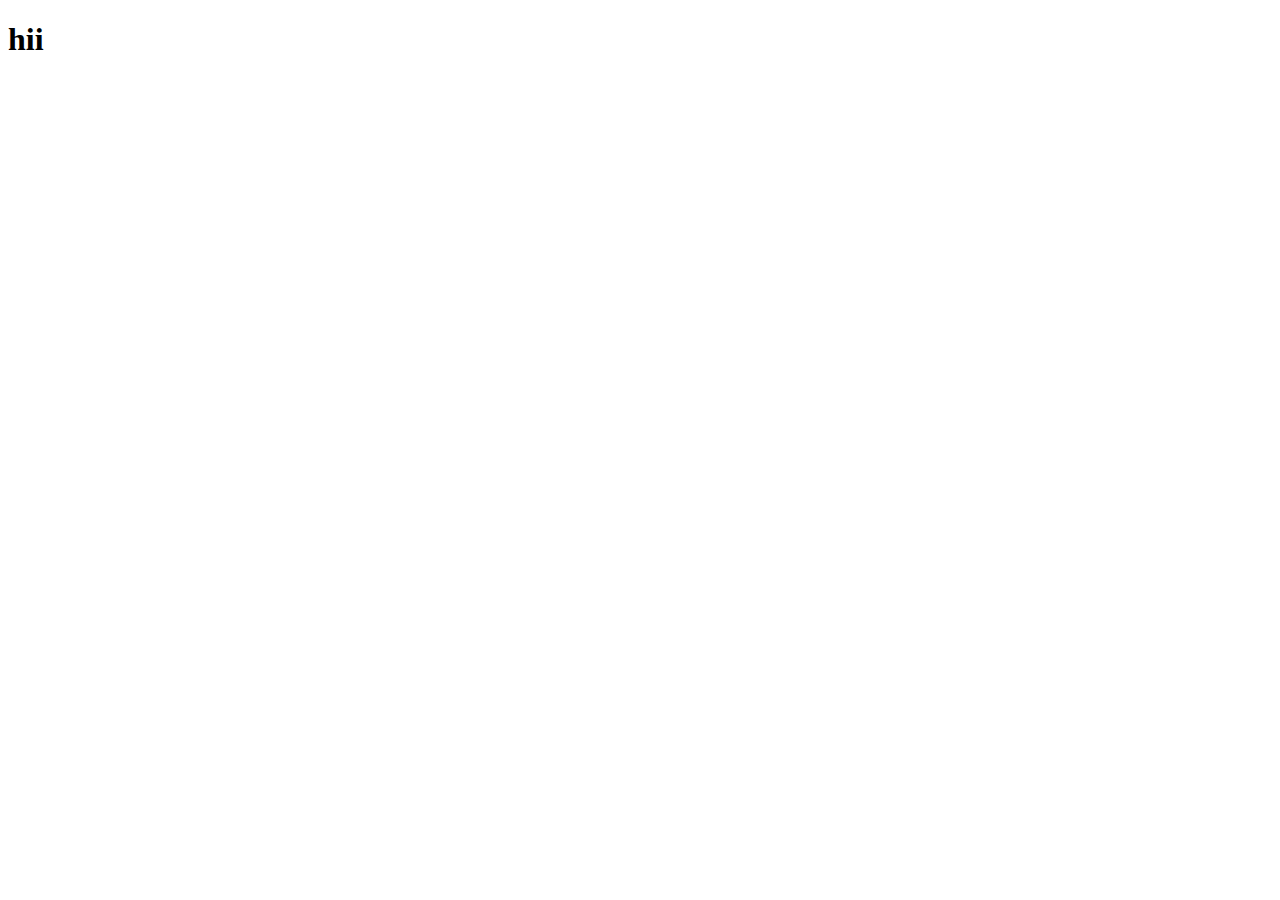
==== index.html @ 45d27f85 "commit" ====
<!DOCTYPE html>
<html lang="en">
<head>
    <meta charset="UTF-8">
    <meta http-equiv="X-UA-Compatible" content="IE=edge">
    <meta name="viewport" content="width=device-width, initial-scale=1.0">
    <title>Document</title>
</head>
<body>
    <h1>hii</h1>
</body>
</html>
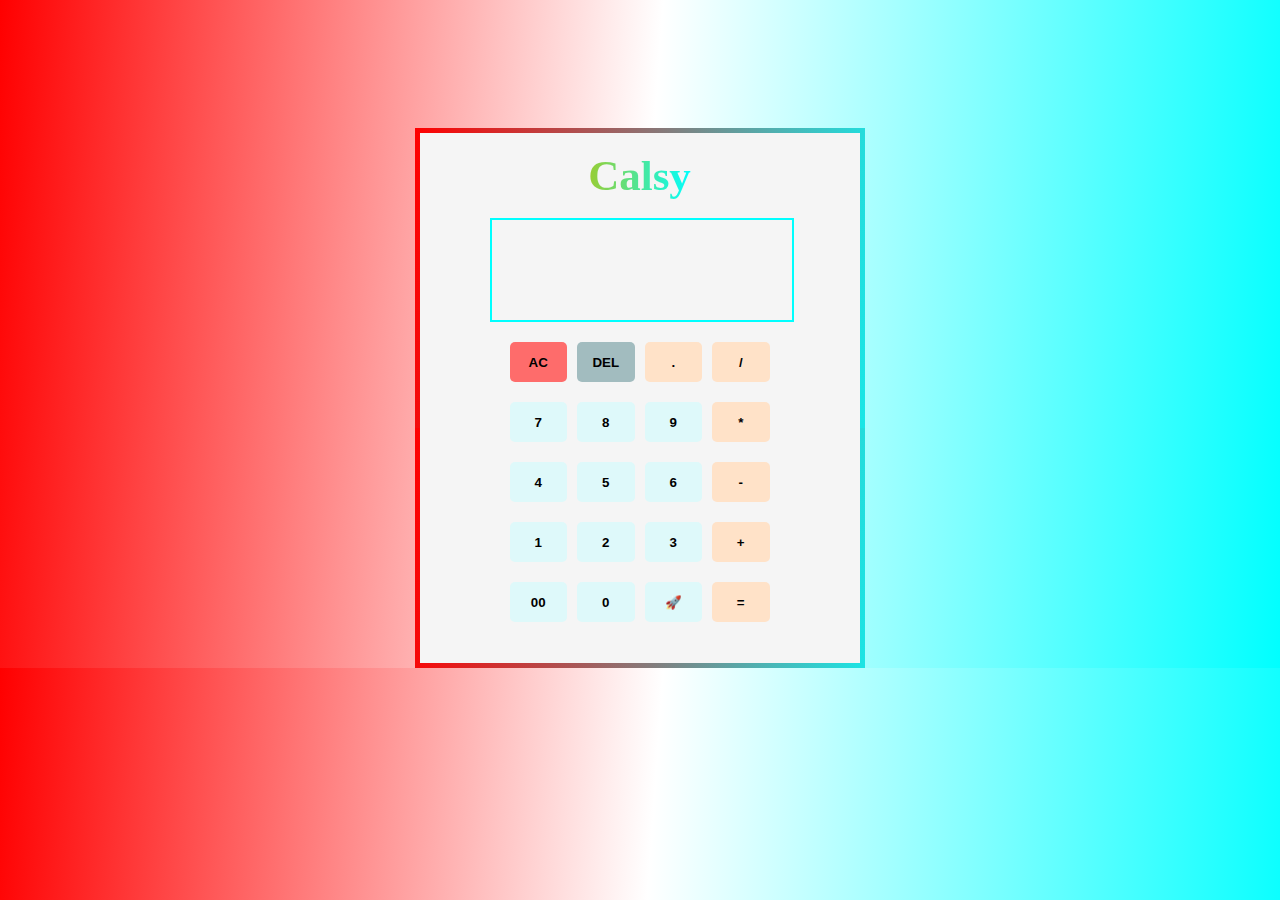
==== commit c012bb50: "commit" ====
--- a/index.html
+++ b/index.html
@@ -4,9 +4,47 @@
     <meta charset="UTF-8">
     <meta http-equiv="X-UA-Compatible" content="IE=edge">
     <meta name="viewport" content="width=device-width, initial-scale=1.0">
-    <title>Document</title>
+    <link rel="stylesheet" href="style.css">
+    <title>Calsy Js</title>
 </head>
 <body>
-    <h1>hii</h1>
+    <div class="box">
+        <div class="left"></div>
+        <div class="right"></div>        
+        <div class="form">
+            <br>
+            <h1>Calsy</h1>
+            <br>
+            <div id="calculator">
+                <input type="text" id="display">
+                <br>
+                <div id="buttons">
+                <button id="ac" class="operator1 hover">AC</button>
+                <button id="de" class="operator2 hover">DEL</button>
+                <button id="." class="operator hover">.</button>
+                <button id="/" class="operator hover">/</button>
+                <button id="7" class="button hover">7</button>
+                <button id="8" class="button hover">8</button>
+                <button id="9" class="button hover" >9</button>
+                <button id="*" class="operator hover">*</button>
+                <button id="4" class="button hover">4</button>
+                <button id="5" class="button hover">5</button>
+                <button id="6" class="button hover">6</button>
+                <button id="-" class="operator hover">-</button>
+                <button id="1" class="button hover">1</button>
+                <button id="2" class="button hover">2</button>
+                <button id="3" class="button hover">3</button>
+                <button id="+" class="operator hover">+</button>
+                <button id="00" class="button00 hover">00</button>
+                <button id="0" class="button0 hover">0</button>
+                <button class="emoji hover" >🚀</button>
+                <button id="=" class="equal operator hover">=</button>
+            </div>
+
+        </div>
+    </div>
+</div>
+<img src="rocket.png" id="rocket" alt="">
+<script src="cal.js"></script>
 </body>
 </html>--- a/style.css
+++ b/style.css
@@ -0,0 +1,330 @@
+@import url('https://fonts.googleapis.com/css2?family=Orbitron&family=Poppins&family=Raleway&family=Roboto&display=swap');
+*{
+    padding: 0;
+    margin: 0;
+}
+body{
+    background: linear-gradient(94deg,red,white,cyan);
+    display: flex;
+    justify-content: center;
+}
+.cal{
+    width: auto;
+    height: 100vh;
+    overflow-y: hidden;
+}
+.form{
+    display: flex;
+    flex-direction: column;
+    justify-content: space-around;
+    align-items: center;
+    width: 440px;
+    height: 530px;
+    background-color: whitesmoke;
+    position: absolute;
+    top: 1%;
+    left: 1%;
+}
+.box{
+    margin-top: 10%;;
+    width:450px;
+    height: 540px;
+    overflow: hidden;
+    position: relative;
+    background-color: orange;
+}
+.left{
+    width: 500px;
+    height: 300px;
+    background: linear-gradient(94deg,red,cyan);
+    animation: animate 8s ease-in-out infinite;
+    position: relative;
+}
+@keyframes animate{
+    0%{
+        transform: rotate(0deg);
+    }
+    100%{
+        transform:rotate(360deg);
+    }
+}
+.right{
+    width: 500px;
+    height: 300px;
+    background: linear-gradient(94deg,red,cyan);
+    animation: animate1 8s infinite;
+    position: absolute;
+}
+@keyframes animate1{
+    0%{
+        transform: rotate(360deg);
+    }
+    100%{
+        transform:rotate(-180deg);
+    }
+}
+h1{
+    background: linear-gradient(to right,crimson,yellowgreen,cyan,black);
+    -webkit-background-clip: text;
+    text-overflow: hidden;
+    color: transparent;
+    background-size: 300%;
+    font-size: 43px;
+    background-position: -100%;
+    animation: texting 5s infinite alternate-reverse;
+}
+@keyframes texting{
+    to{
+        background-position: 100%;
+    }
+}
+#calculator{
+    width: 260px;
+    height: 450px;
+}
+#display{
+    background-color: transparent;
+    width: 300px;
+    height: 100px;
+    font-size: 2em;
+    outline: 2px red;
+    font-family: 'Orbitron' sans-serif;
+    border: 2px solid cyan;
+    margin-bottom:20px;
+    margin-left: -20px;
+}
+#buttons{
+    width: auto;
+    display: grid;
+    grid-template-columns: 1fr 1fr 1fr 1fr;
+    grid-gap: 10px;
+    row-gap:20px;
+}
+.operator,.equal{
+    font-weight: 600;
+    height: 40px;
+    border: none;
+    outline: none;
+    border-radius: 5px;
+    background-color: #FFE2C8;
+}
+.button,.button00,.button0,.emoji{
+    font-weight: 600;
+    border: none;
+    outline: none;
+    border-radius: 5px;
+    background-color: #DEF9FA;
+}
+.operator1{
+    font-weight: 700;
+    border: none;
+    outline: none;
+    border-radius: 5px;
+    background-color:#fe6c6b ;
+}
+.operator2{
+    font-weight: 700;
+    border: none;
+    outline: none;
+    border-radius: 5px;
+    background-color:#a2bcbf ;
+}
+.hover:hover{
+    transform: scale(1.1);
+}
+.rocket{
+    opacity: 0;
+    top: 300px;
+    width: 400px;
+    height: 400px;
+    left:0;
+    transform: rotate(-45deg);
+    position: absolute;
+    animation: animate3 0.5s linear;
+}
+#rocket{
+    position: absolute;
+    opacity: 0;
+    left:0;
+}
+@keyframes animate3{
+0%{
+    opacity: 1;
+    left:40%;
+    margin-bottom:0px;
+}
+100%{
+    opacity: 1;
+    left:40%;
+    top: -300px;
+}
+}
+@media screen and (max-width:650px){
+    @import url('https://fonts.googleapis.com/css2?family=Orbitron&family=Poppins&family=Raleway&family=Roboto&display=swap');
+    *{
+        padding: 0;
+        margin: 0;
+    }
+    body{
+        background: linear-gradient(94deg,red,white,cyan);
+        display: flex;
+        justify-content: center;
+    }
+    .cal{
+        width: auto;
+        height: 100vh;
+        overflow-y: hidden;
+    }
+    .form{
+        display: flex;
+        flex-direction: column;
+        justify-content: space-around;
+        align-items: center;
+        width: 440px;
+        height: 530px;
+        background-color: whitesmoke;
+        position: absolute;
+        top: 1%;
+        left: 1%;
+    }
+    .box{
+        margin-top: 10%;;
+        width:450px;
+        height: 540px;
+        overflow: hidden;
+        position: relative;
+        background-color: orange;
+    }
+    .left{
+        width: 500px;
+        height: 300px;
+        background: linear-gradient(94deg,red,cyan);
+        animation: animate 8s ease-in-out infinite;
+        position: relative;
+    }
+    @keyframes animate{
+        0%{
+            transform: rotate(0deg);
+        }
+        100%{
+            transform:rotate(360deg);
+        }
+    }
+    .right{
+        width: 500px;
+        height: 300px;
+        background: linear-gradient(94deg,red,cyan);
+        animation: animate1 8s infinite;
+        position: absolute;
+    }
+    @keyframes animate1{
+        0%{
+            transform: rotate(360deg);
+        }
+        100%{
+            transform:rotate(-180deg);
+        }
+    }
+    h1{
+        background: linear-gradient(to right,crimson,yellowgreen,cyan,black);
+        -webkit-background-clip: text;
+        text-overflow: hidden;
+        color: transparent;
+        background-size: 300%;
+        font-size: 43px;
+        background-position: -100%;
+        animation: texting 5s infinite alternate-reverse;
+    }
+    @keyframes texting{
+        to{
+            background-position: 100%;
+        }
+    }
+    #calculator{
+        width: 260px;
+        height: 450px;
+    }
+    #display{
+        background-color: transparent;
+        width: 300px;
+        height: 100px;
+        font-size: 2em;
+        outline: 2px red;
+        font-family: 'Orbitron' sans-serif;
+        border: 2px solid cyan;
+        margin-bottom:20px;
+        margin-left: -20px;
+    }
+    #buttons{
+        width: auto;
+        display: grid;
+        grid-template-columns: 1fr 1fr 1fr 1fr;
+        grid-gap: 10px;
+        row-gap:20px;
+    }
+    .operator,.equal{
+        font-weight: 600;
+        height: 40px;
+        border: none;
+        outline: none;
+        border-radius: 5px;
+        background-color: #FFE2C8;
+    }
+    .button,.button00,.button0,.emoji{
+        font-weight: 600;
+        border: none;
+        outline: none;
+        border-radius: 5px;
+        background-color: #DEF9FA;
+    }
+    .operator1{
+        font-weight: 700;
+        border: none;
+        outline: none;
+        border-radius: 5px;
+        background-color:#fe6c6b ;
+    }
+    .operator2{
+        font-weight: 700;
+        border: none;
+        outline: none;
+        border-radius: 5px;
+        background-color:#a2bcbf ;
+    }
+    .hover:hover{
+        transform: scale(1.1);
+    }
+    .rocket{
+        opacity: 1;
+        margin-top: 100px;
+        width: 1px;
+        height: 1px;
+        transform: rotate(-45deg);
+        position: absolute;
+        animation: animate3 0.7s linear;
+    }
+    #rocket{
+        position: absolute;
+        opacity: 1;
+        margin-top: 100px;
+        width: 1px;
+        height: 1px;
+        left:0;
+    }
+    @keyframes animate3{
+    0%{
+        opacity: 1;
+        left:40%;
+        width: 150px;
+        height: 150px;
+        margin-bottom:0px;
+    }
+    100%{
+        opacity: 1;
+        left:40%;
+        width: 150px;
+        height: 150px;
+        top: -300px;
+    }
+    }
+}